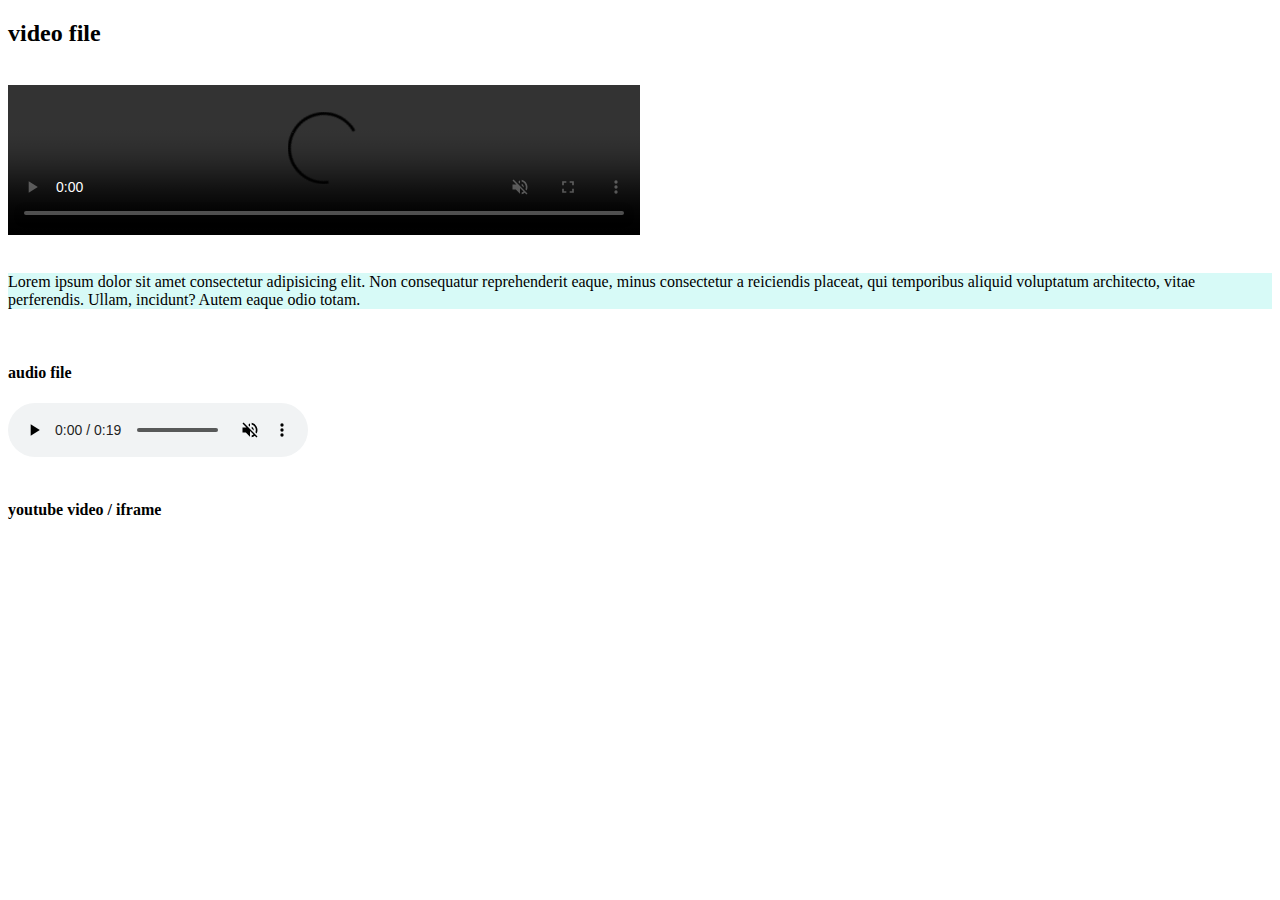
==== audio.html @ b88fcdf1 "change file names" ====
<!DOCTYPE html>
<html lang="en">
<head>
    <meta charset="UTF-8">
    <meta name="viewport" content="width=device-width, initial-scale=1.0"><link rel="stylesheet" href="audio.css">
    <title>audio and video</title>
</head>
<body>
    <section>
<h2 >video file</h2><br><video controls  autoplay muted height="100%"  width="50%" src="New folder/New folder/video/production_id_3756010 (2160p).mp4">online video</video>
    </section><br>
    <p>Lorem ipsum dolor sit amet consectetur adipisicing elit. Non consequatur reprehenderit eaque, minus consectetur a reiciendis placeat, qui temporibus aliquid voluptatum architecto, vitae perferendis. Ullam, incidunt? Autem eaque odio totam.</p><br>
    <section><h4>audio file </h4>
          <audio  controls    autoplay
          muted src="New folder/audio/sample-file-4.mp3">online audio clip</audio>

    </section><br>
    <section>
<h4>youtube video / iframe</h4>
<iframe width="500" height="305" src="https://www.youtube.com/embed/GObRUX2-gaI?si=eXUJ3M7U6yZBjg0g" title="YouTube video player" frameborder="0" allow="accelerometer; autoplay; clipboard-write; encrypted-media; gyroscope; picture-in-picture; web-share" allowfullscreen></iframe>
    </section>
</body>
</html>
---- audio.css ----
p{background-color: rgb(215, 250, 247);}
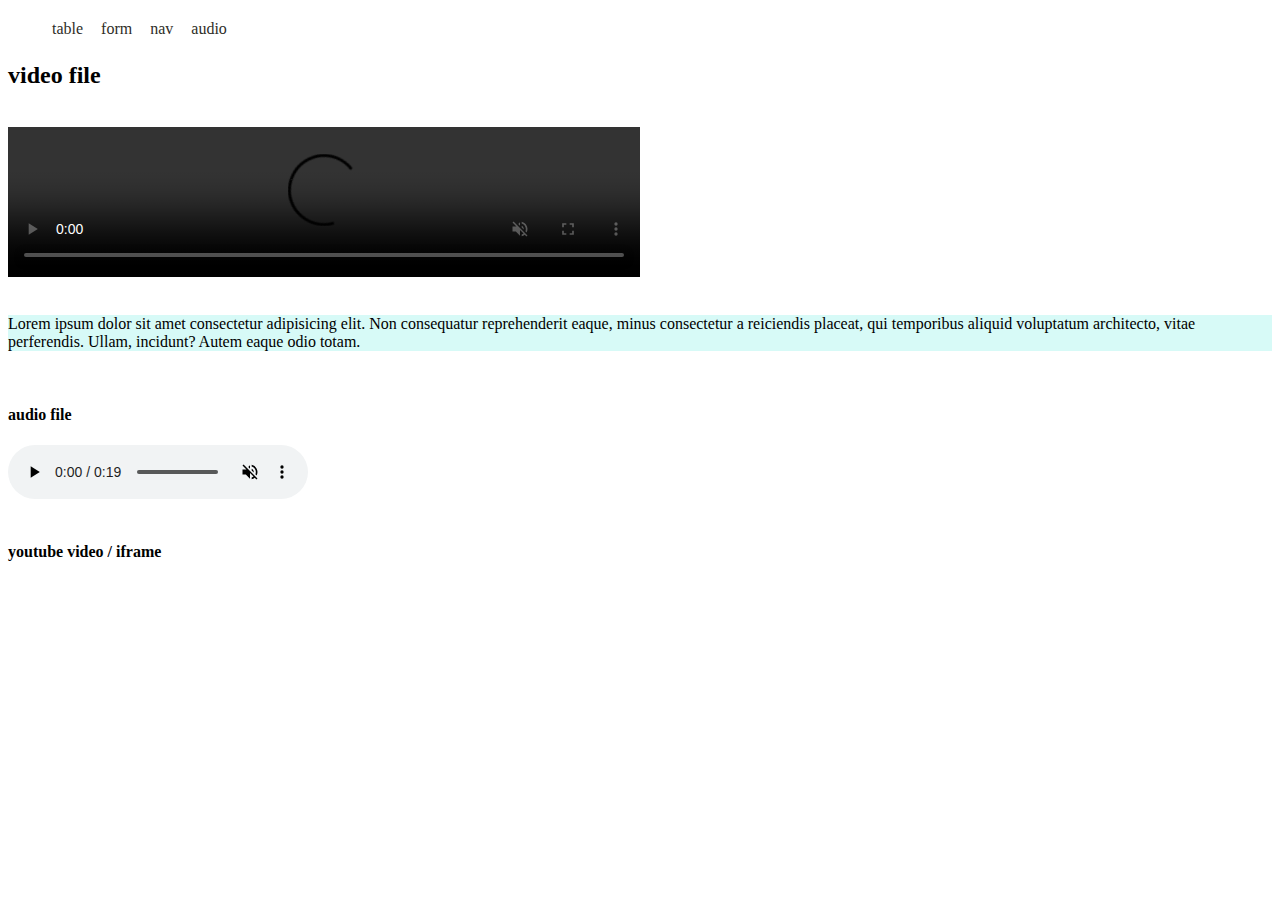
==== commit e583a277: "first commit" ====
--- a/audio.html
+++ b/audio.html
@@ -3,9 +3,37 @@
 <head>
     <meta charset="UTF-8">
     <meta name="viewport" content="width=device-width, initial-scale=1.0"><link rel="stylesheet" href="audio.css">
+    <link rel="stylesheet" href="style.css">
     <title>audio and video</title>
 </head>
 <body>
+    <header>
+        <nav>
+            <ul>
+                <li> <a href="table.html">table</a></li>
+
+                <li><a href="form.html">form</a></li>
+
+                <li><a href="nav.html">nav</a></li>
+
+                <li><a href="audio.html">audio</a>
+                <ul class="boook">
+                <li > <a href="table.html">table</a></li>
+
+                <li><a href="form.html">form</a></li>
+
+                <li><a href="nav.html">nav</a></li>
+
+                <li><a href="audio.html">audio</a></li>
+                
+            </ul> </li>
+                
+            </ul> 
+           
+
+           
+        </nav>
+    </header>
     <section>
 <h2 >video file</h2><br><video controls  autoplay muted height="100%"  width="50%" src="New folder/New folder/video/production_id_3756010 (2160p).mp4">online video</video>
     </section><br>
--- a/style.css
+++ b/style.css
@@ -0,0 +1,10 @@
+nav > ul{display: flex;} 
+nav li{list-style: none;
+margin-right: 10px;
+padding: 4px;}
+nav li a {text-decoration: none;
+color: rgb(46, 45, 39);}
+nav li :hover{background-color: red;}
+nav ul .dropdown{display: none;}
+nav li .boook{display: none;}
+nav li:hover .boook{display: flex;}
